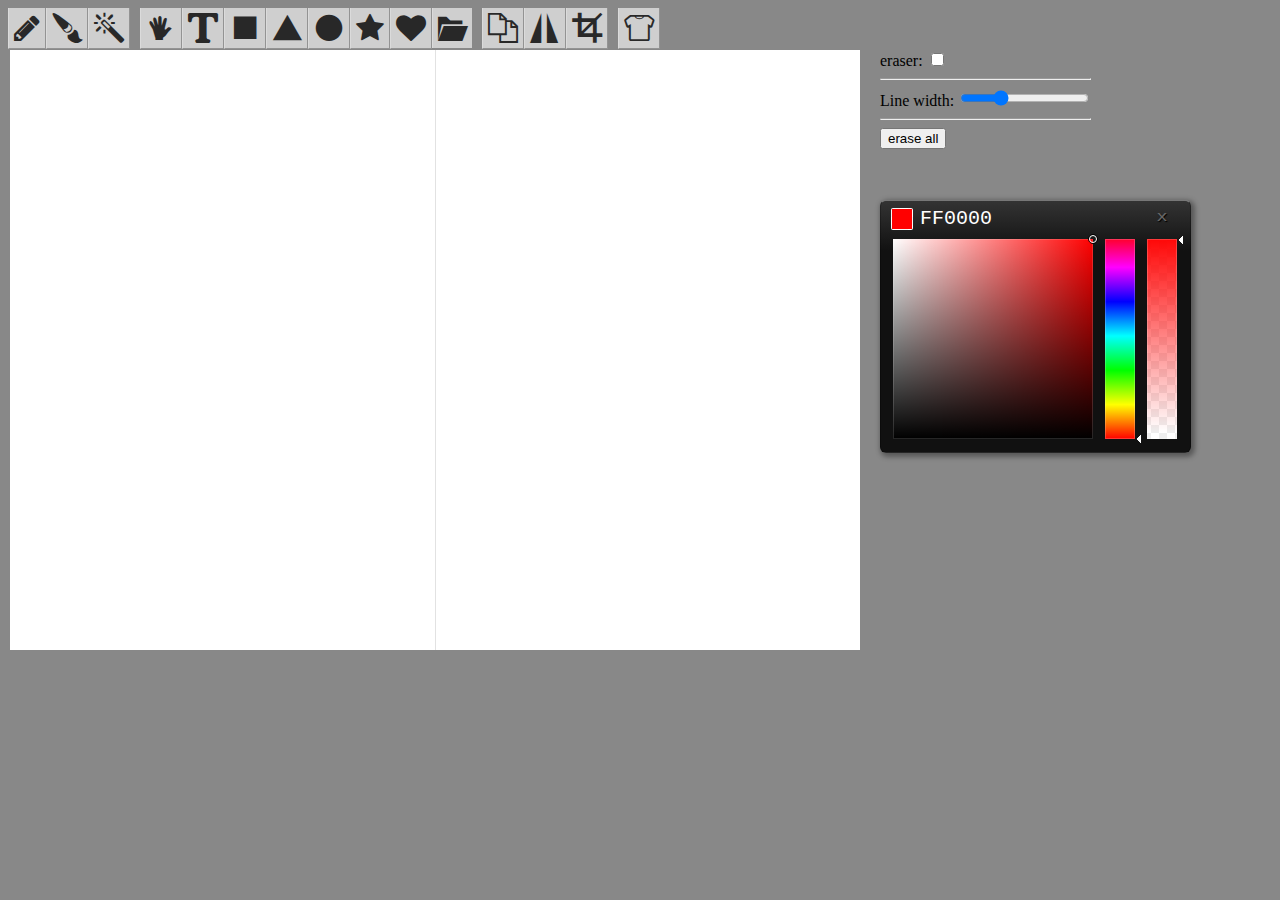
==== sketch/_sketch.html @ 5c90f8fe "" ====
<!DOCTYPE html>
<html>
	<head>		
  	<title>Couple T-Shirt Designer</title>

  	<link rel="stylesheet" type="text/css" href="./css/sketch.css">  	
    <link rel="stylesheet" type="text/css" href="./css/Color.Picker.Classic.css">
    <link rel="stylesheet" type="text/css" href="./css/iconfont.css">

  	<script src="./js/jquery-2.1.1.min.js"></script>
  	<script src="./TinyColor/tinycolor.js"></script>
    <script src="./HSBRect/HSBRect.js"></script>
  	<script src="./js/fabric.js"></script>
  	<script src="./js/fabric.canvasex.js"></script>

	</head>
	<body>
    <div id="brush-image-shelf">     
      <button id="btn-pencil" title="Pencil" class="geo-button icon-pencil"></button>      
      <button id="btn-brush" title="Circle" class="geo-button icon-brush"></button>
      <button id="btn-spray" title="Glass storm" class="geo-button icon-spray"></button>
    </div>
    <div class="upper-shelf">
      <button id="btn-selector" title="Selector" class="geo-button icon-selector"></button>
      <button id="btn-text" title="Text tool" class="geo-button icon-text"></button>
      <button id="btn-rectangle" title="Rectangle [hit del button to delete]" class="geo-button icon-rect"></button>
      <button id="btn-triangle" title="Triangle [hit del button to delete]" class="geo-button icon-tri"></button>
      <button id="btn-round" title="Round [hit del button to delete]" class="geo-button icon-round"></button>
      <button id="btn-star" title="Star [hit del button to delete]" class="geo-button icon-star"></button>
      <button id="btn-heart" title="Heart [hit del button to delete]" class="geo-button icon-heart"></button>
      <span class="fakeInputContainer" style="position: relative; overflow: hidden; z-index: 0; width: 40px; height: 40px;">
        <button id="btn-open" class="geo-button icon-folder" title="Open file"></button>
        <input type="file" id="upload-button" capture="camera" name="files[]" style="position: absolute; top: 0px; z-index: 1000; font-size: 1000px; text-align: right; width: inherit; height: inherit; cursor: pointer; right: 0px; opacity: 0;">
      </span>     
    </div>
    <div class="upper-shelf">
      <button id="btn-clone" title="Create copy" class="geo-button icon-clone"></button>
      <button id="btn-flip" title="Flip Horizontally" class="geo-button icon-flip"></button>
      <button id="btn-crop" title="Crop" class="geo-button icon-crop"></button>
    </div>
    <div id="shirt-shelf">
      <button id="btn-shirt" title="Shirt view" class="geo-button icon-shirt"></button>
    </div>
    <br/>
  <div id="canvas-area">
    <div id="the-devide"></div>
  </div>
	<div id="right-side">
      <div id="brush-shelf">
        <span>eraser: </span>
        <input id="select-eraser-checkbox" type="checkbox">
        <hr>
        <span>Line width: </span>        
        <input id="brush-size-slider" type="range" min="1" max="100" value="30">
        <br>       
      </div>
      <hr>
      <button id="clear-button">erase all</button>
  </div>
    <script src="./js/Event.js" type="text/javascript"></script> 
    <script src="./js/Color.Picker.Classic.js" type="text/javascript"></script>
    <script src="./js/Color.Space.js" type="text/javascript"></script>
    <script src="./js/fabricjs-painter.js" type="text/javascript"></script>
    <script src="./js/resolutionCal.js" type="text/javascript"></script>    
    <script src="./js/app.js" type="text/javascript"></script>
    
        
	</body>
</html>
---- sketch/css/sketch.css ----
body {
  background-color: #888;
  user-select: none;
  -webkit-user-select: none;
  -ms-user-select: none;
  -moz-user-select: none;
}

#tablet-api {
  position: absolute;
  top: -1000px;
}

#canvas-area{
  position: absolute;
  left: 10px;
  top: 50px;
  display: inline-block;
  cursor: default;  
  overflow: hidden;
  background: #FFF;
  width: 850px;
  height: 600px;
}
#the-devide{
  position: absolute;
  left: -1px;
  top: -1px;
  display: inline-block;
  width: 425px;
  height: 600px;
  border-style: solid;
  border-color: #e2e2e2;
  border-width: 1px;
}

#right-side {
  display: inline-block;
  vertical-align: top;
  position: absolute;
  top: 50px;
  left: 880px;
}
#brush-image-shelf{
  float: left; 
  display: inline-block;
  top:0px;
}
.upper-shelf{  
  float: left; 
  display: inline-block;
  padding-left: 10px;
  top:0px;
}
.info {
  display: inline-block;
  width: 25px;
  background: #fff;
  color: #000;
}

.geo-button{
  padding: 5px;
  line-height: 30px;
  font-size: 30px;
  float: left;
  border: 0;
  border-right: 1px solid #999;
  border-bottom: 1px solid #999;
  border-left: 1px solid #fff;
  background: #eee;
  opacity: 0.7;
}
.geo-button:hover{
  opacity: 1;
}

.geo-button:active{
  color: #00f;
}
.fakeInputContainer {
  display: inline-block;
}
---- sketch/css/Color.Picker.Classic.css ----
#ColorPicker {
	-webkit-transition-property: opacity;
	-webkit-transition-duration: .15s;
	opacity: 0;
	border: 1px solid rgba(0,0,0,0.25);
	border-top: 1px solid #777;
	border-radius: 6px;
	background: #0d0d0d;
	background: -webkit-gradient(linear, left top, left 250, from(#333), color-stop(0.2, #111), to(#111));
	box-shadow: 2px 2px 5px 2px rgba(0,0,0,0.35);
	text-shadow: 1px 1px 1px #000;
	color:#AAA;
	cursor:default;
	display:block;
	font-family:'arial',helvetica,sans-serif;
	padding:7px 8px 20px;
	position:absolute;
	top: 200px;
	left: 880px;
	width:229px;
	z-index: 100;
}
#ColorPicker br {
	clear:both;
	margin:0;
	padding:0;
}
#ColorPicker input.hexInput:hover,
#ColorPicker input.hexInput:focus {
	color: #FFD000
}
#ColorPicker input.hexInput {
	-webkit-transition-property: color;
	-webkit-transition-duration: .25s;
	background: none;
	border: 0;
	margin: 0;
	font-family:courier,monospace;
	font-size:20px;
	position: relative;
	top: -2px;
	float:left;
	color:#fff;
	cursor: text;
}
#ColorPicker div.hexBox {
	border: 1px solid rgba(255,255,255,0.5);
	border-radius: 2px;
	background:#FFF;
	float:left;
	font-size:1px;
	height:20px;
	margin: 0 5px 0 2px;
	width:20px;
	cursor: pointer;
}
#ColorPicker div.hexBox.active {
	box-shadow: 0 0 3px 2px rgba(255,255,255,1);
	border: 1px solid rgba(0,0,0,1);	
}
#ColorPicker div.hexBox div {
	width: inherit;
	height: inherit;
}
#ColorPicker div.hexClose {
	-webkit-transform: scale(1, 0.75);
	-webkit-transition-property: color;
	-webkit-transition-duration: .25s;
	color: #fff; 
	float: right;
	position: relative;
	top: -3px;
	left: -7px;
	padding-right: 8px;
	font-size: 20px;
	color: #666;
	cursor: pointer;
}
#ColorPicker div.hexClose:hover {
	text-shadow: 0 0 20px #fff;
	color: #FF3DBD;
}
---- sketch/css/iconfont.css ----
@font-face {
  font-family: 'icomoon';
  src:url('fonts/icomoon.eot');
  src:url('fonts/icomoon.eot?#iefix') format('embedded-opentype'),
    url('fonts/icomoon.woff') format('woff'),
    url('fonts/icomoon.ttf') format('truetype'),
    url('fonts/icomoon.svg#geo') format('svg');
  font-weight: normal;
  font-style: normal;
}

[class^="icon-"], [class*=" icon-"] {
  font-family: 'icomoon';
  speak: none;
  font-style: normal;
  font-weight: normal;
  font-variant: normal;
  text-transform: none;
  line-height: 1;

  /* Better Font Rendering =========== */
  -webkit-font-smoothing: antialiased;
  -moz-osx-font-smoothing: grayscale;
}
.icon-rect:before{
  content: "\e637";  
  width: 30px;
  height: 30px;
}
.icon-tri:before{
  content: "\e60c";
  width: 30px;
  height: 30px;
}
.icon-round:before{
  content: "\e604";
  width: 30px;
  height: 30px;
}
.icon-star:before{
  content: "\e624";
  width: 30px;
  height: 30px;
}
.icon-heart:before{
  content: "\e64c";
  width: 30px;
  height: 30px;
}
.icon-selector:before{
  content: "\e65d";
  width: 30px;
  height: 30px;
}
.icon-clone:before{
  content: "\e666";
  width: 30px;
  height: 30px;
}
.icon-ok:before{
  content: "\e605";
  width: 30px;
  height: 30px;
}
.icon-text:before{
  content: "\e610";
  width: 30px;
  height: 30px;
}
.icon-pencil:before{
  content: "\e64f";
  width: 30px;
  height: 30px;
}
.icon-brush:before{
  content: "\e612";
  width: 30px;
  height: 30px;
}
.icon-spray:before{
  content: "\e6f9";
  width: 30px;
  height: 30px;
}
.icon-flip:before{
  content: "\e6cc";
  width: 30px;
  height: 30px;
}
.icon-folder:before{
  content: "\e646";
  width: 30px;
  height: 30px;
}
.icon-crop:before{
  content: "\e629";
  width: 30px;
  height: 30px;
}
.icon-ok:before{
  content: "\e605";
  width: 30px;
  height: 30px;
}
.icon-one:before{
  content: "\e6d7";
  width: 30px;
  height: 30px;
}
.icon-two:before{
  content: "\e6d8";
  width: 30px;
  height: 30px;
}
.icon-shirt:before{
  content: "\e82a";
  width: 30px;
  height: 30px;
}
.icon-search:before{
  content: "\e6e6";
  font-size: 20px;
}
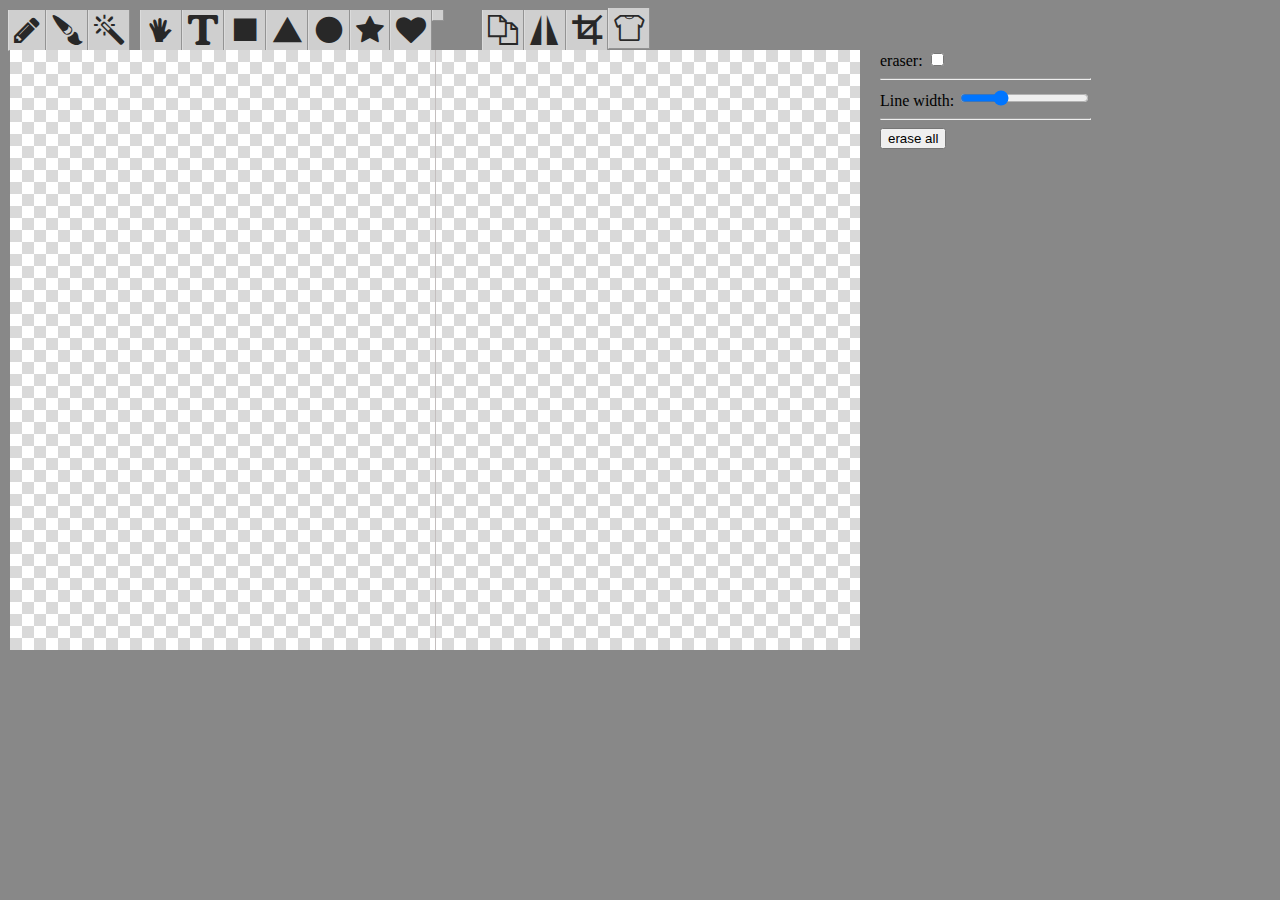
==== commit 2f07075a: "close #2" ====
--- a/sketch/_sketch.html
+++ b/sketch/_sketch.html
@@ -63,7 +63,5 @@
     <script src="./js/fabricjs-painter.js" type="text/javascript"></script>
     <script src="./js/resolutionCal.js" type="text/javascript"></script>    
     <script src="./js/app.js" type="text/javascript"></script>
-    
-        
 	</body>
 </html>--- a/sketch/css/sketch.css
+++ b/sketch/css/sketch.css
@@ -19,7 +19,7 @@
   display: inline-block;
   cursor: default;  
   overflow: hidden;
-  background: #FFF;
+  background: url('[data-uri]');
   width: 850px;
   height: 600px;
 }
@@ -29,9 +29,9 @@
   top: -1px;
   display: inline-block;
   width: 425px;
-  height: 600px;
+  height: 601px;
   border-style: solid;
-  border-color: #e2e2e2;
+  border-color: #C4BFBF;
   border-width: 1px;
 }
 
@@ -45,13 +45,15 @@
 #brush-image-shelf{
   float: left; 
   display: inline-block;
+  padding-top: 2px;
   top:0px;
 }
 .upper-shelf{  
   float: left; 
   display: inline-block;
   padding-left: 10px;
-  top:0px;
+  padding-top: 2px;
+  top:0px;  
 }
 .info {
   display: inline-block;
@@ -75,10 +77,51 @@
 .geo-button:hover{
   opacity: 1;
 }
-
 .geo-button:active{
   color: #00f;
 }
 .fakeInputContainer {
   display: inline-block;
 }
+.fakeInputContainer:hover {
+  opacity: 1;
+}
+.fakeInputContainer:active {
+  color: #00f;
+}
+.span-color {
+  float: left;
+  width: 40px;
+  height: 20px;
+  margin-bottom: 5px;
+}
+.recommend-color {
+  width: 100%;
+}
+.clickable {
+  cursor: pointer;  
+}
+#div-image-picker {
+  -webkit-transition-property: opacity;
+  -webkit-transition-duration: .15s;
+  opacity: 1;
+  border: 1px solid rgba(0,0,0,0.25);
+  border-top: 1px solid #777;
+  border-radius: 6px;
+  background: #0d0d0d;
+  background: -webkit-gradient(linear, left top, left 250, from(#333), color-stop(0.2, #111), to(#111));
+  box-shadow: 2px 2px 5px 2px rgba(0,0,0,0.35);
+  text-shadow: 1px 1px 1px #000;
+  color:#AAA;
+  cursor:default;
+  display:block;
+  padding:7px 8px 20px;
+  position:absolute;
+  top: 50px;
+  left: 880px;
+  width: 230px;
+  z-index: 100;
+  -webkit-box-sizing: content-box !important;
+  -moz-box-sizing: content-box !important;
+  box-sizing: content-box !important;
+}--- a/sketch/css/Color.Picker.Classic.css
+++ b/sketch/css/Color.Picker.Classic.css
@@ -15,10 +15,13 @@
 	font-family:'arial',helvetica,sans-serif;
 	padding:7px 8px 20px;
 	position:absolute;
-	top: 200px;
-	left: 880px;
+	top: 398px;
+	left: 549px;
 	width:229px;
 	z-index: 100;
+	-webkit-box-sizing: content-box !important;
+    -moz-box-sizing: content-box !important;
+    box-sizing: content-box !important;
 }
 #ColorPicker br {
 	clear:both;
@@ -53,6 +56,9 @@
 	margin: 0 5px 0 2px;
 	width:20px;
 	cursor: pointer;
+	-webkit-box-sizing: content-box !important;
+    -moz-box-sizing: content-box !important;
+    box-sizing: content-box !important;
 }
 #ColorPicker div.hexBox.active {
 	box-shadow: 0 0 3px 2px rgba(255,255,255,1);
--- a/sketch/css/iconfont.css
+++ b/sketch/css/iconfont.css
@@ -1,3 +1,5 @@
+@import url(fonts/thai-font.css);
+
 @font-face {
   font-family: 'icomoon';
   src:url('fonts/icomoon.eot');
@@ -87,8 +89,13 @@
   width: 30px;
   height: 30px;
 }
-.icon-folder:before{
-  content: "\e646";
+.icon-upload:before{
+  content: "\e6c6";
+  width: 30px;
+  height: 30px;
+}
+.icon-download:before{
+  content: "\e6c7";
   width: 30px;
   height: 30px;
 }
@@ -120,4 +127,54 @@
 .icon-search:before{
   content: "\e6e6";
   font-size: 20px;
+}
+.icon-erase:before{
+  content: "\e60b";
+  width: 30px;
+  height: 30px;
+}
+.icon-color-picker:before {
+  content: "\e607";
+  width: 30px;
+  height: 30px;
+}
+.icon-filter:before {
+  content: "\e061";
+  width: 30px;
+  height: 30px;
+}
+.icon-paint:before {
+  content: "\e672";
+  width: 30px;
+  height: 30px;
+}
+.icon-up:before {
+  content: "\e797";
+  width: 30px;
+  height: 30px;
+}
+.icon-down:before {
+  content: "\e79b";
+  width: 30px;
+  height: 30px;
+}
+.icon-calculate:before {
+  content: "\e6a1";
+  width: 30px;
+  height: 30px;
+}
+.icon-cart:before {
+  content: "\e69e";
+  width: 30px;
+  height: 30px;
+}
+.icon-drawer:before {
+  content: "\e6c2";
+  width: 30px;
+  height: 30px;
+}
+.icon-exit:before {
+  content: "\e76b";
+  width: 30px;
+  height: 30px;
 }